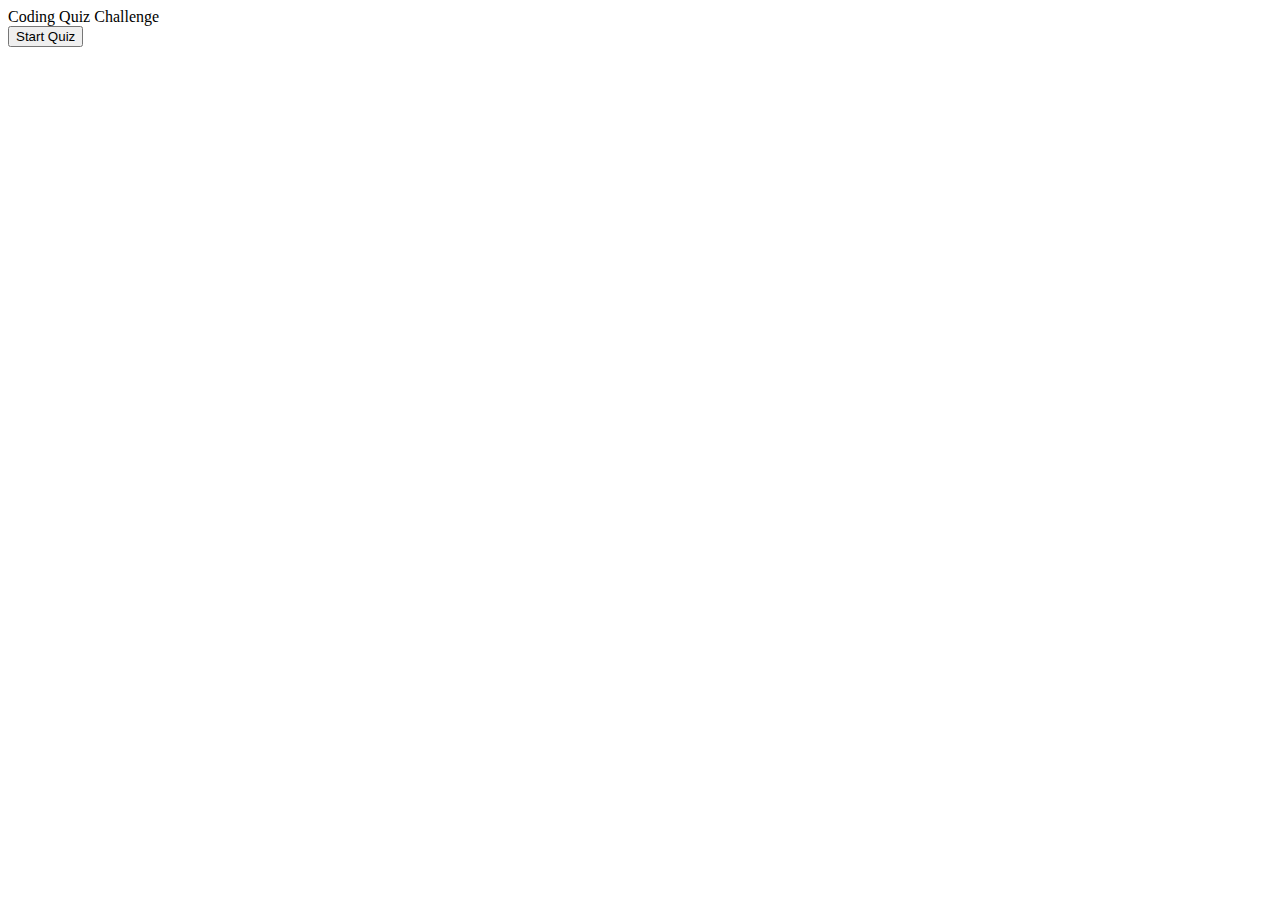
==== index.html @ 1247da43 "Creating HTML and linking CSS and JavaScript files" ====
<!DOCTYPE html>
<html lang = "en">
<head>
    <meta charset="UTF-8">
    <meta name="viewport" content="width-device-width", initial-scale="1.0">
    <title> Module 4 Coding Quiz </title>
    <link rel="stylesheet" href="/week-4-module-challenge/assets/css/style.css">
</head>
<body>
    <header>Coding Quiz Challenge</header>
    <main> 
        <div id="quiz-container">
            <button id="start-button">Start Quiz</button>
        </div>
        <script src="/week-4-module-challenge/assets/js/script.js"></script>
    </main>
</body>

</html>
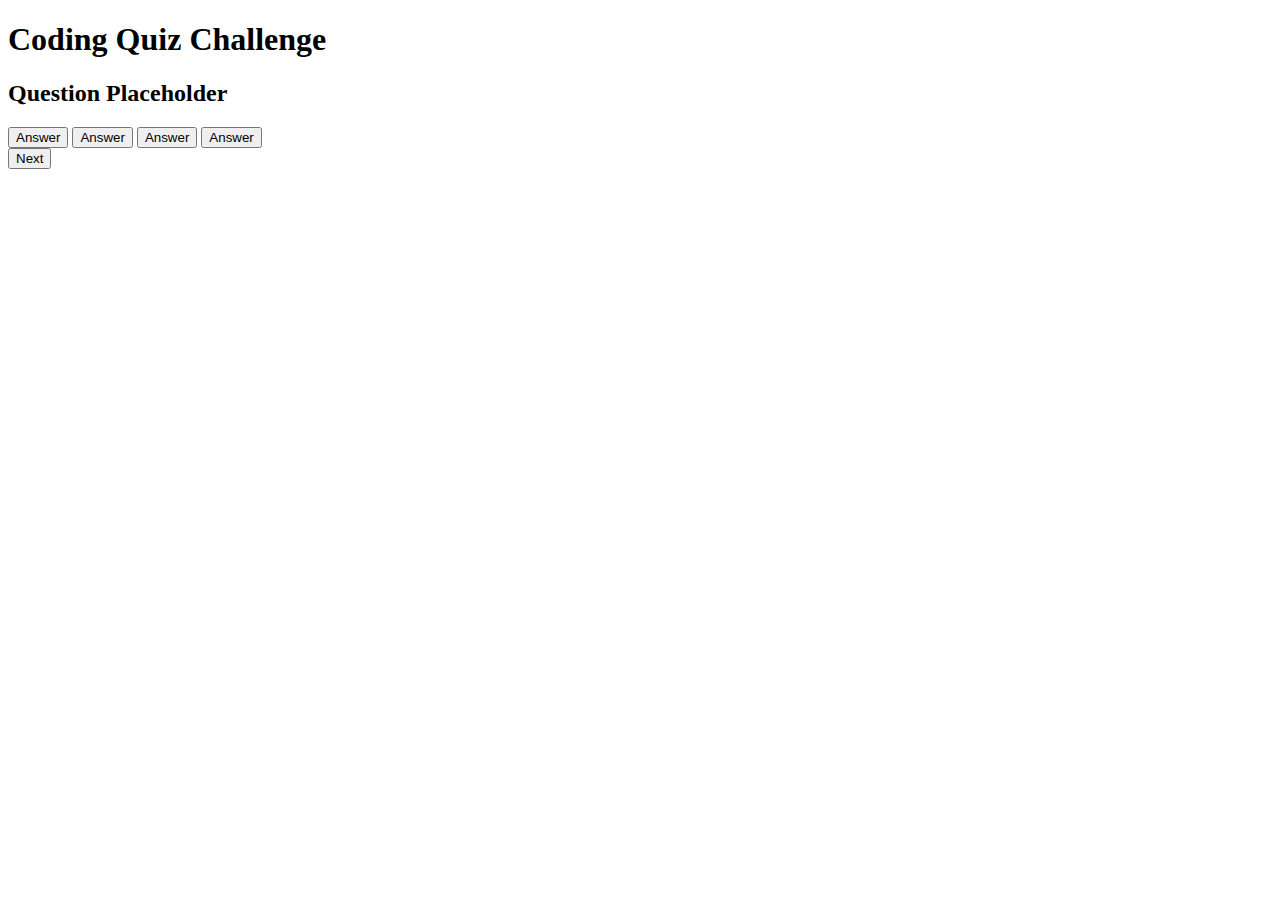
==== commit d9d6ae05: "Adding code for quiz HTML and CSS" ====
--- a/index.html
+++ b/index.html
@@ -1,19 +1,26 @@
 <!DOCTYPE html>
-<html lang = "en">
+<html lang="en">
 <head>
     <meta charset="UTF-8">
-    <meta name="viewport" content="width-device-width", initial-scale="1.0">
-    <title> Module 4 Coding Quiz </title>
+    <meta name="viewport" content="width=device-width, initial-scale=1.0">
+    <title>Coding Quiz Challenge</title>
     <link rel="stylesheet" href="/week-4-module-challenge/assets/css/style.css">
 </head>
 <body>
-    <header>Coding Quiz Challenge</header>
-    <main> 
-        <div id="quiz-container">
-            <button id="start-button">Start Quiz</button>
+<div class="app">
+    <h1>Coding Quiz Challenge</h1>
+    <div class="quiz">
+        <h2 id="question">Question Placeholder</h2>
+        <div id="answer-buttons">
+            <button class="btn">Answer</button>
+            <button class="btn">Answer</button>
+            <button class="btn">Answer</button>
+            <button class="btn">Answer</button>
         </div>
-        <script src="/week-4-module-challenge/assets/js/script.js"></script>
-    </main>
+        <button id="next-btn">Next</button>
+    </div>
+</div>
+
 </body>
-
-</html>+</html>
+   